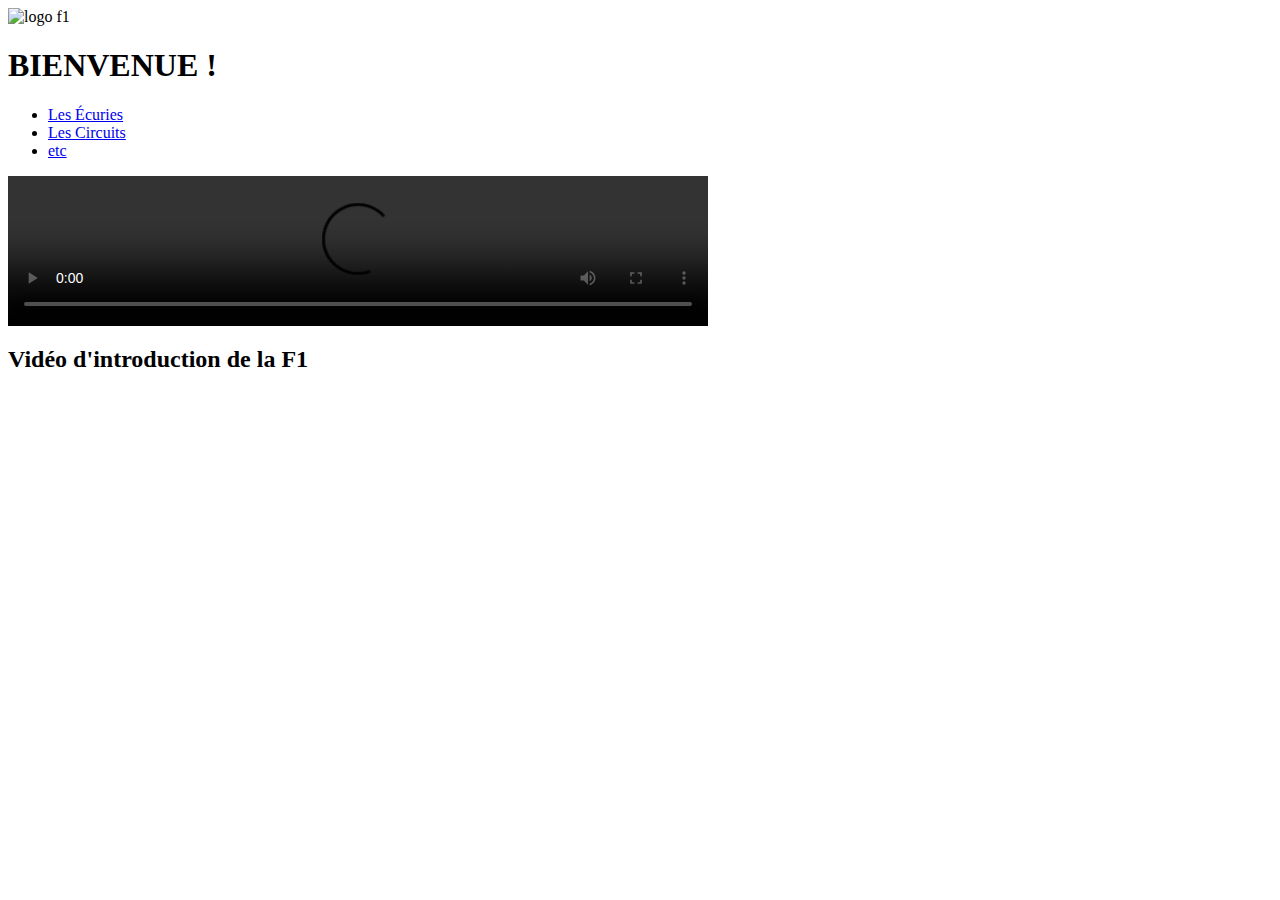
==== index.html @ abced52d "Update index.html" ====
<html>
<head> 
    <meta http-equiv="content-type" content="text/html; charset=UTF-8 "/>
    <title>La Formule 1</title>
    <link href="monsitestyle.css" rel="stylesheet" type="text/css" />
    <link rel="icon" type="image/png" href="f1.png" />
</head>
    <body>
    <img src= "f1(1).png" alt= "logo f1">
    <h1>BIENVENUE !</h1>
    <ul><li><a href="file:///E:/html/ecuries.html">Les Écuries</a></li><li><a href="file:///E:/html/circuits.html">Les Circuits</a></li><li><a href="#">etc</a></li></ul>
    <video controls width="700">
        <source src= "f1opening.mp4" type= "video/mp4">
    </video>
    <h2>Vidéo d'introduction de la F1</h2>
    
    
    </body>





</html>
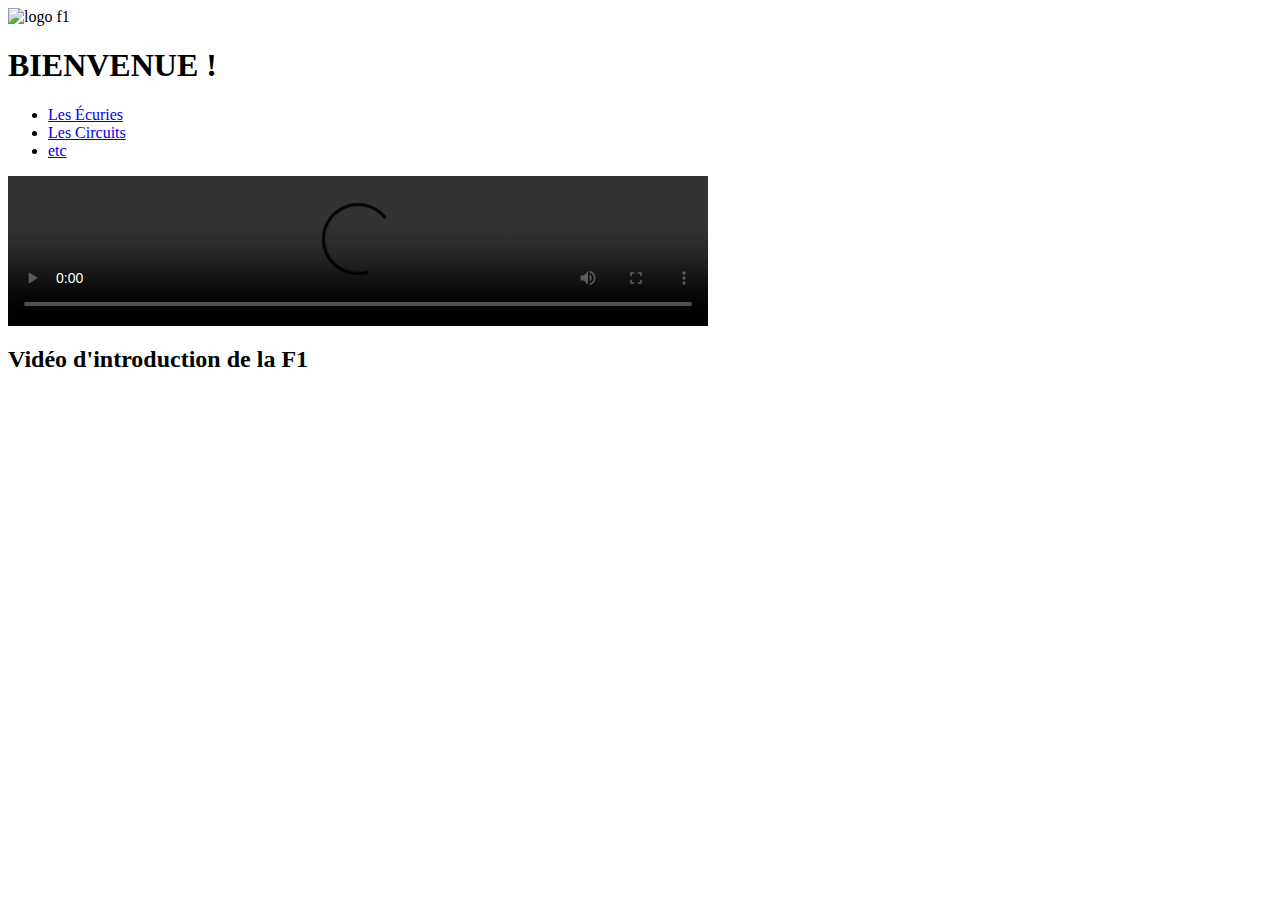
==== commit 23af46a6: "Update index.html" ====
--- a/index.html
+++ b/index.html
@@ -8,7 +8,7 @@
     <body>
     <img src= "f1(1).png" alt= "logo f1">
     <h1>BIENVENUE !</h1>
-    <ul><li><a href="file:///E:/html/ecuries.html">Les Écuries</a></li><li><a href="file:///E:/html/circuits.html">Les Circuits</a></li><li><a href="#">etc</a></li></ul>
+    <ul><li><a href="file:///E:/mywebsite1/ecuries.html">Les Écuries</a></li><li><a href="file:///E:/mywebsite1/circuits.html">Les Circuits</a></li><li><a href="#">etc</a></li></ul>
     <video controls width="700">
         <source src= "f1opening.mp4" type= "video/mp4">
     </video>
